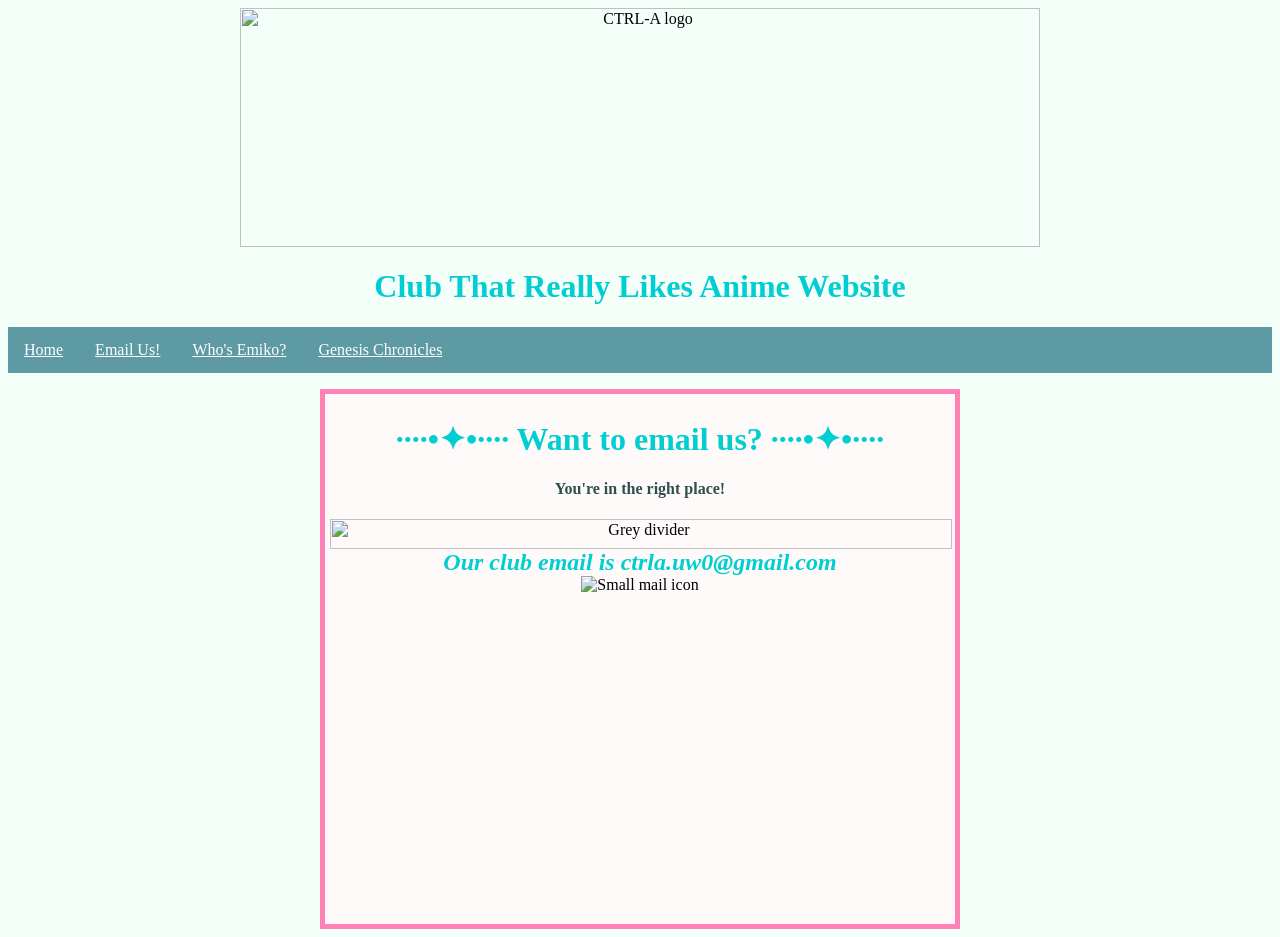
==== email.html @ 13dc30d3 "Add mail icon next to club email" ====
<head>
   <title>CTRL-A Website</title>
   <link rel="icon" type="image/x-icon" href="https://files.catbox.moe/tbqm2m.ico">
</head>
<body>
   <body style="background-color:#F5FFFA">
   <center><img src="https://files.catbox.moe/q48xzp.png" alt="CTRL-A logo" style="width:800px;height:239px;">
      <h1 style="color:DarkTurquoise;">Club That Really Likes Anime Website</h1>
<head>
<style>
body {
  left-margin: 200px;
  right-margin: 200px;
  padding: 0;
}

h2, p {
  margin: 0px;
}

ul {
  list-style-type: none;
  left-margin: 0px;
  padding: 0;
  overflow: hidden;
  background-color: #5d9aa3;
}

ul li {
  float: left;
}

ul li a {
  display: block;
  color: white;
  text-align: center;
  padding: 14px 16px;
}

ul li a:hover {
  background-color: #ff81b5;
}
</style>
</head>
<body>

<ul>
      <li><a href="index.html">Home</a></li>
      <li><a href="email.html">Email Us!</a></li>
      <li><a href="emiko.html">Who's Emiko?</a></li>
      <li><a href="genesis.html">Genesis Chronicles</a></li>
</ul>
</body>
</html>
<head>
   <title>CTRL-A Website</title>
   <link rel="icon" type="image/x-icon" href="https://files.catbox.moe/tbqm2m.ico">
</head>
   <body style="background-color:#B0E0E6">
<head>
<center>
<style>
div {
  width: 620px;
  height: 520px;
  padding: 5px;
  border: 5px solid #ff81b5;
  background-color: Snow;
  margin: 0;
}
</style>
</center>
</head>
<center><div><h1 style="color:DarkTurquoise;">····•✦•···· Want to email us? ····•✦•····</h1>
<h4 style="color:DarkSlateGrey;">You're in the right place!</h4>
<img src="https://files.catbox.moe/6pggib.png" alt="Grey divider" style="width:622px;height:30px;">
<h2 style="color:DarkTurquoise;"><em>Our club email is ctrla.uw0@gmail.com</em></h2><img src="https://files.catbox.moe/ilbujc.webp" alt="Small mail icon">
</div>
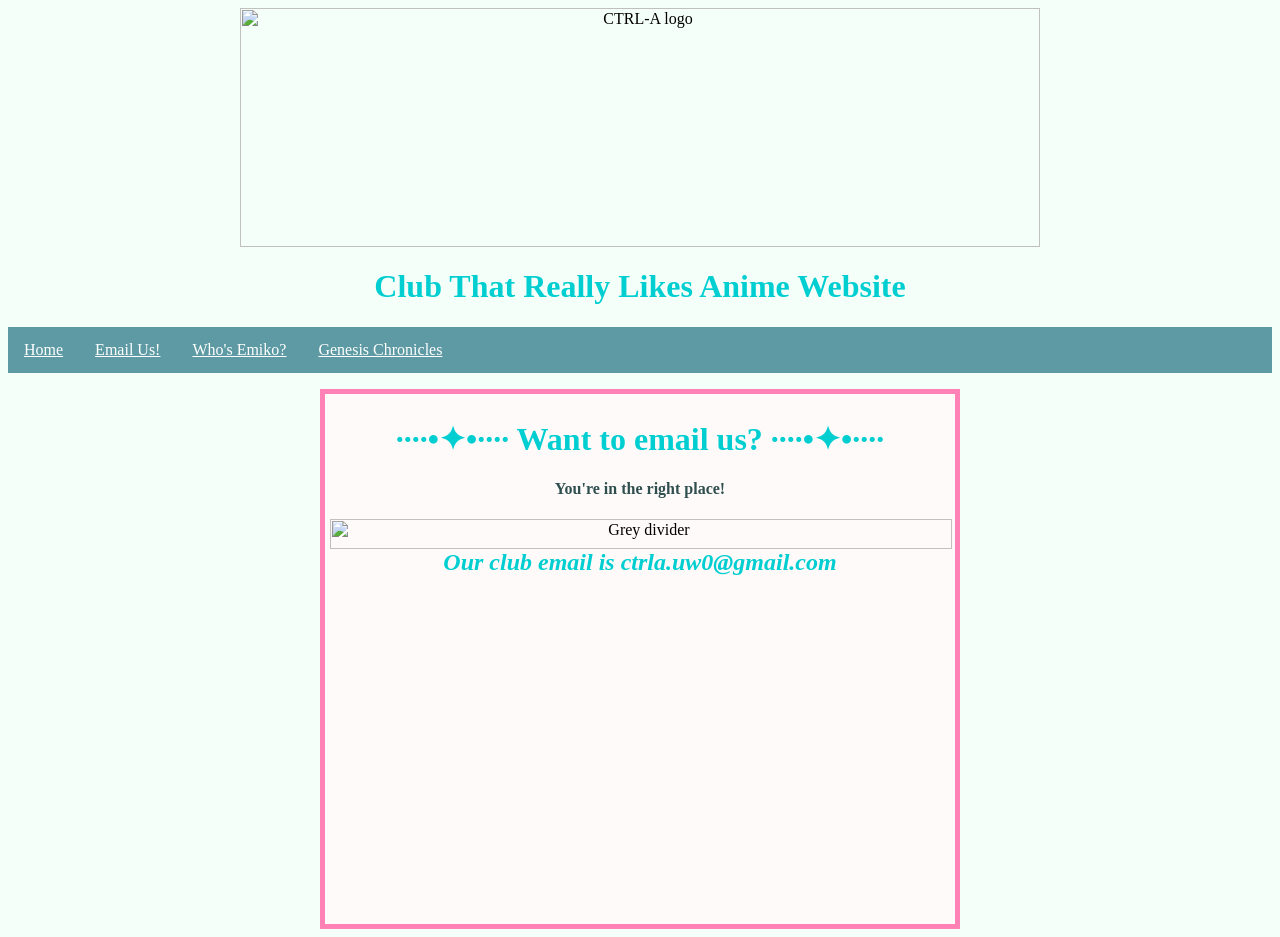
==== commit 88e3d711: "Style small mail icon in email.html Added styling to the small mail icon image." ====
--- a/email.html
+++ b/email.html
@@ -74,5 +74,6 @@
 <center><div><h1 style="color:DarkTurquoise;">····•✦•···· Want to email us? ····•✦•····</h1>
 <h4 style="color:DarkSlateGrey;">You're in the right place!</h4>
 <img src="https://files.catbox.moe/6pggib.png" alt="Grey divider" style="width:622px;height:30px;">
-<h2 style="color:DarkTurquoise;"><em>Our club email is ctrla.uw0@gmail.com</em></h2><img src="https://files.catbox.moe/ilbujc.webp" alt="Small mail icon">
+<h2 style="color:DarkTurquoise;"><em>Our club email is ctrla.uw0@gmail.com</em></h2>
+   <img src="https://files.catbox.moe/ilbujc.webp" alt="Small mail icon" style="width:40px;height:40px;>
 </div>
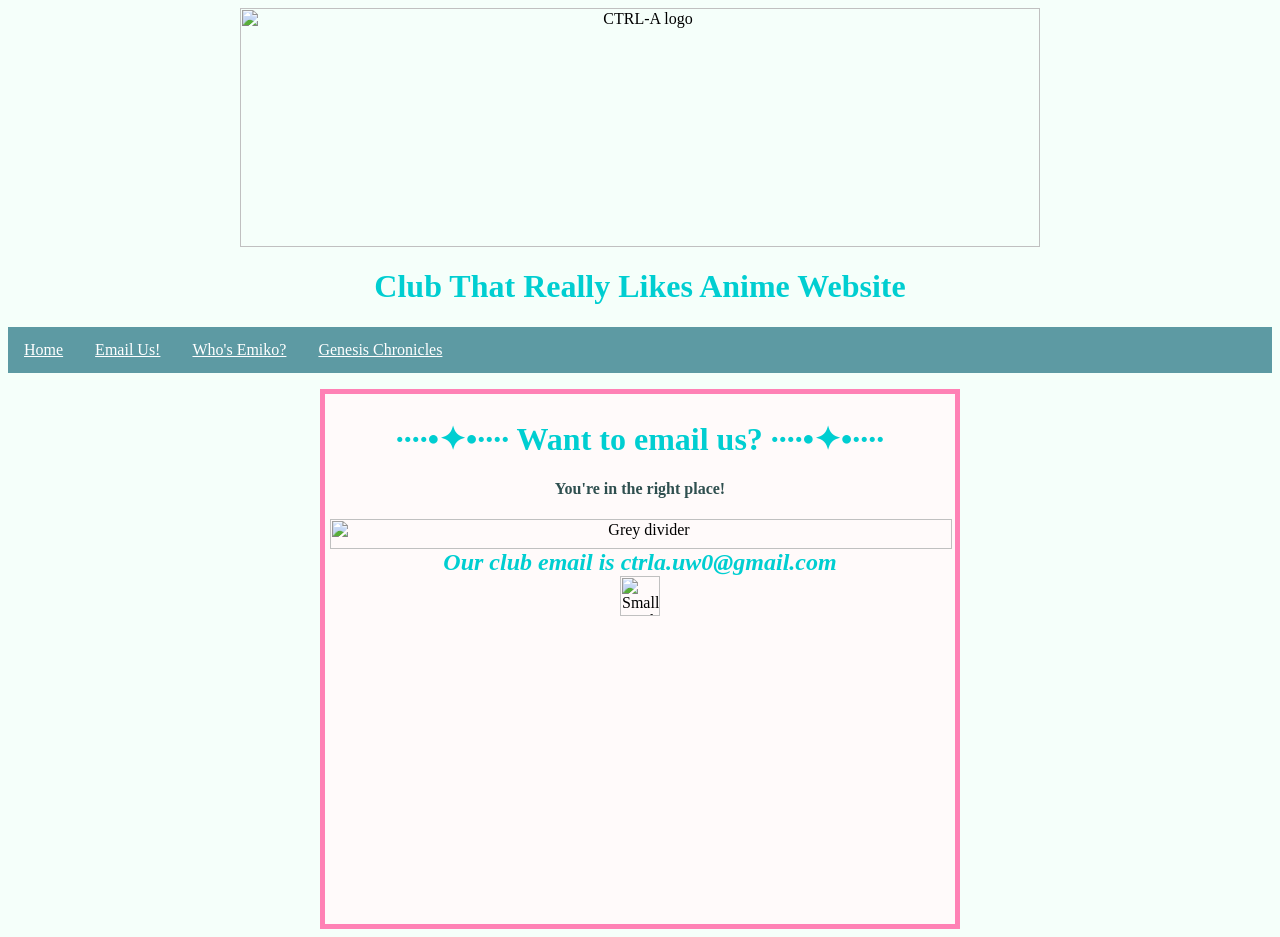
==== commit 1f5a305b: "Fix HTML syntax for mail icon image tag" ====
--- a/email.html
+++ b/email.html
@@ -75,5 +75,5 @@
 <h4 style="color:DarkSlateGrey;">You're in the right place!</h4>
 <img src="https://files.catbox.moe/6pggib.png" alt="Grey divider" style="width:622px;height:30px;">
 <h2 style="color:DarkTurquoise;"><em>Our club email is ctrla.uw0@gmail.com</em></h2>
-   <img src="https://files.catbox.moe/ilbujc.webp" alt="Small mail icon" style="width:40px;height:40px;>
+   <img src="https://files.catbox.moe/ilbujc.webp" alt="Small mail icon" style="width:40px;height:40px;">
 </div>
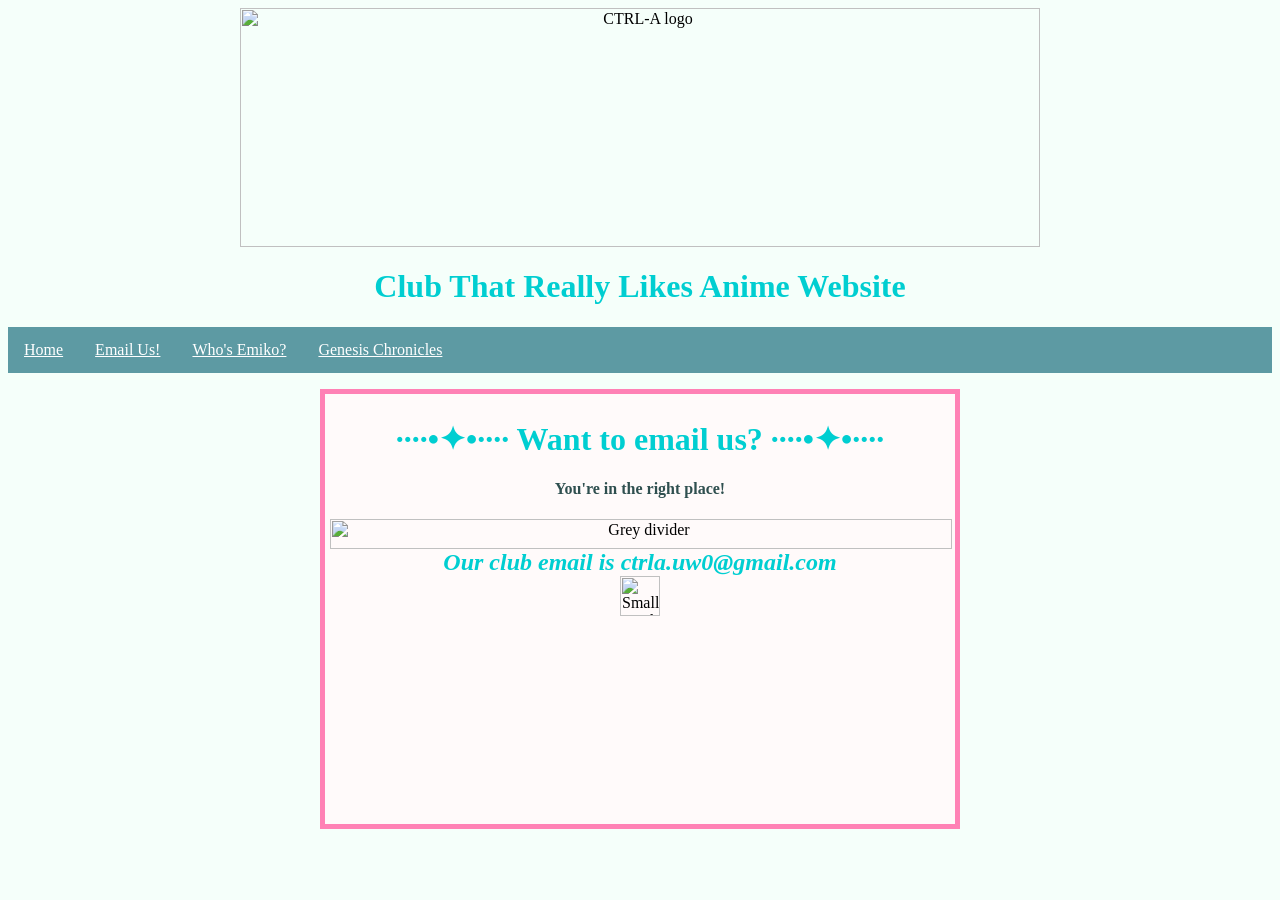
==== commit 24148233: "Reduce height of email container from 520px to 420px" ====
--- a/email.html
+++ b/email.html
@@ -62,7 +62,7 @@
 <style>
 div {
   width: 620px;
-  height: 520px;
+  height: 420px;
   padding: 5px;
   border: 5px solid #ff81b5;
   background-color: Snow;
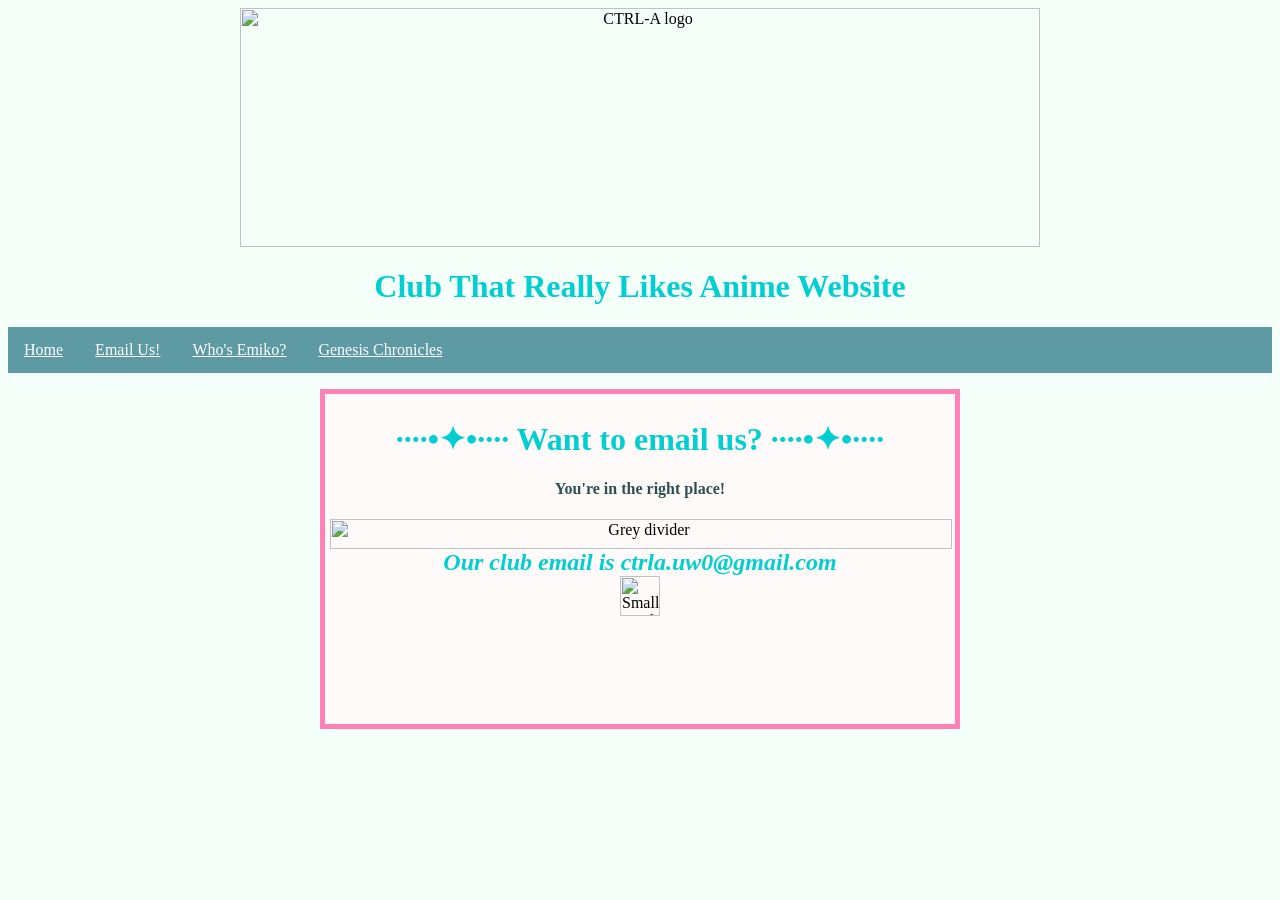
==== commit ad85da72: "Reduce height of email container from 420px to 320px" ====
--- a/email.html
+++ b/email.html
@@ -62,7 +62,7 @@
 <style>
 div {
   width: 620px;
-  height: 420px;
+  height: 320px;
   padding: 5px;
   border: 5px solid #ff81b5;
   background-color: Snow;
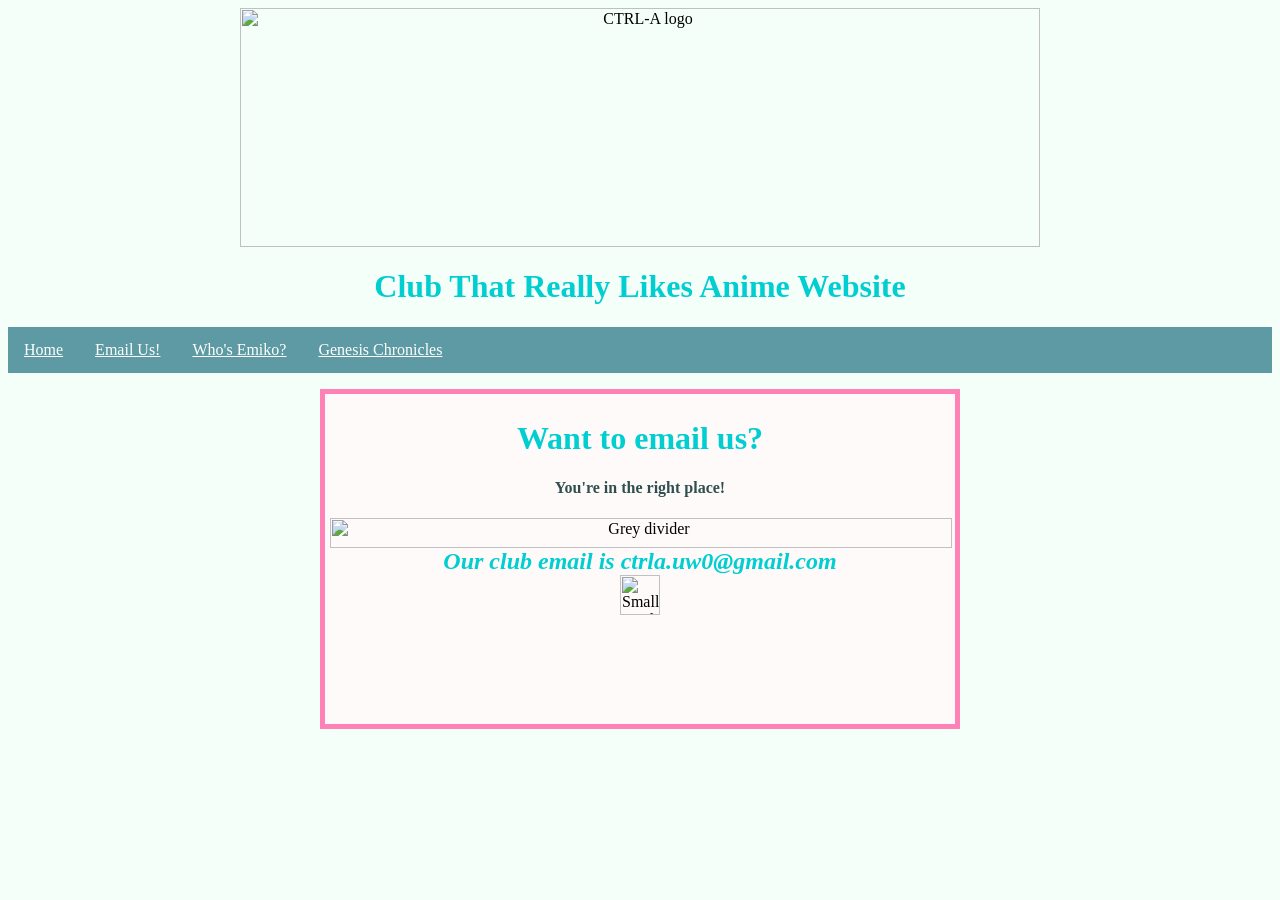
==== commit d6519b1a: "Fix email heading formatting in email.html" ====
--- a/email.html
+++ b/email.html
@@ -71,7 +71,7 @@
 </style>
 </center>
 </head>
-<center><div><h1 style="color:DarkTurquoise;">····•✦•···· Want to email us? ····•✦•····</h1>
+<center><div><h1 style="color:DarkTurquoise;">    Want to email us?    </h1>
 <h4 style="color:DarkSlateGrey;">You're in the right place!</h4>
 <img src="https://files.catbox.moe/6pggib.png" alt="Grey divider" style="width:622px;height:30px;">
 <h2 style="color:DarkTurquoise;"><em>Our club email is ctrla.uw0@gmail.com</em></h2>
